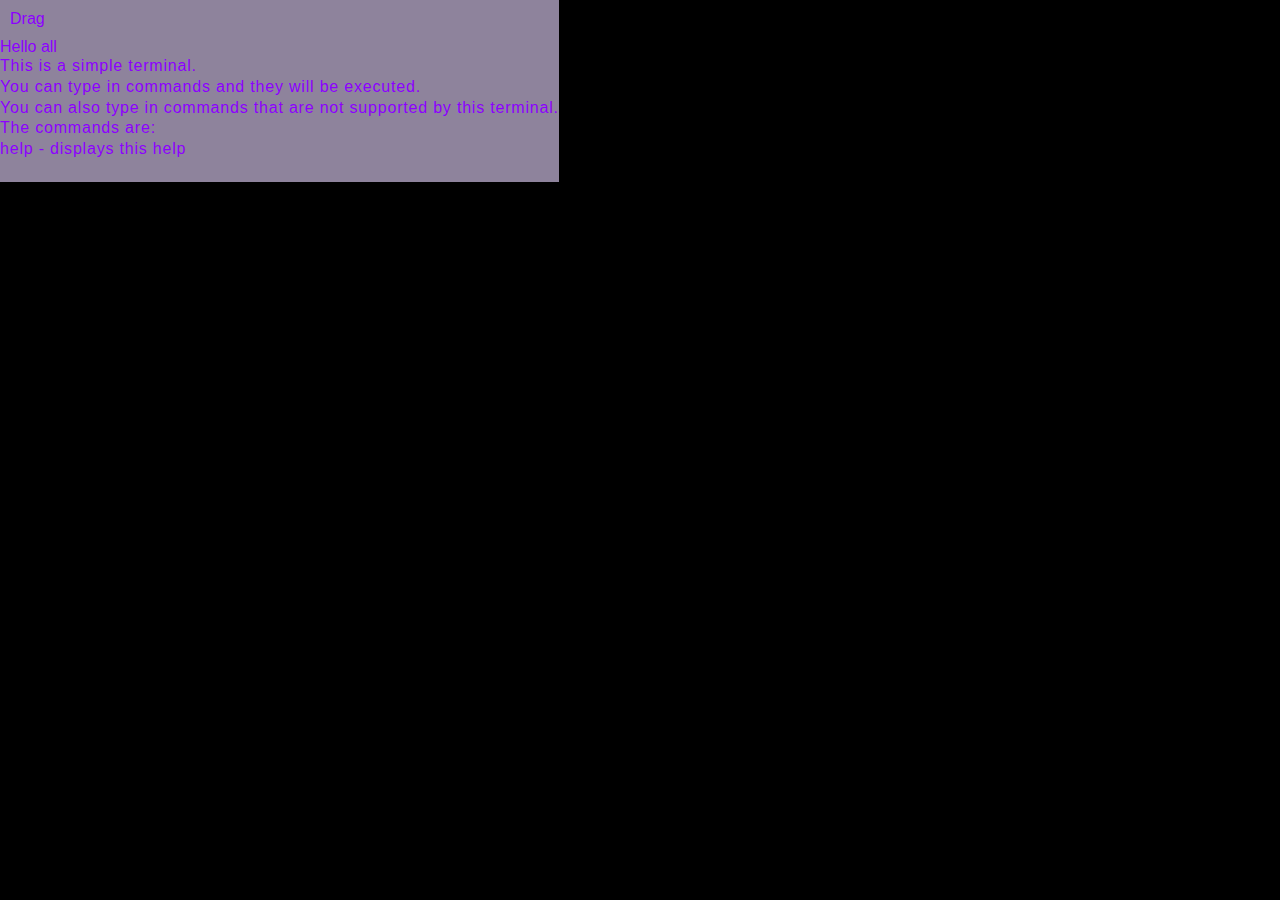
==== jensenmckenzie.github.io/index.html @ de8a3682 "drag" ====
<!DOCTYPE html>
  <html lang="en">
    <head>
      <meta charset="UTF-8">
      <title>Jensen McKenzie</title>
      <link rel="stylesheet" href="index.css">
    </head>
    <body>
      <div id="window">
        <div id ="header">Drag</div>
        <div id="console">
          <span id="intro">Hello all</span><textarea disabled type="text" id="texter" onkeyup="typeIt(this, event)" onkeydown="typeIt(this, event); 
          moveIt(this.value.length, event)" onkeypress="typeIt(this, event);" autofocus=""></textarea>
          <a id="before"></a>
        </div>
        <div id="liner">
          <span id="typer"></span><b class="cursor" id="cursor">█</b>
        </div>
      </div>
    <script src="index.js"></script>
    </body>
</html>
---- jensenmckenzie.github.io/index.css ----
body {
  margin: 0;
  font-family: -apple-system, BlinkMacSystemFont, 'Segoe UI', 'Roboto', 'Oxygen',
    'Ubuntu', 'Cantarell', 'Fira Sans', 'Droid Sans', 'Helvetica Neue',
    sans-serif;
  -webkit-font-smoothing: antialiased;
  -moz-osx-font-smoothing: grayscale;
  background-color: black;
  color: #8c00ff;
}

code {
  font-family: source-code-pro, Menlo, Monaco, Consolas, 'Courier New',
    monospace;
}

.cursor {
  font-size: 12px;
  color: #8c00ff;
  background-color: #8c00ff;
  position: relative;
  opacity: 1;
  height: 1.5em;
  width: 10px;
  max-width: 10px;
  transform: translateY(4px);
  overflow: hidden;
  text-indent: -5px;
  display: inline-block;
  text-decoration: blink;
  animation: blinker 1s linear infinite;
}
@keyframes blinker {
  50% {
    opacity: 0;
  }
}
#command {
  cursor: text;
  height: 50px;
  color: #8c00ff;
}
#liner {
  line-height: 1.3em;
  margin-top: -2px;
  animation: show 0.25s ease forwards;
  animation-delay: 1.2s;
  opacity: 0;
}

@keyframes show {
  from {
    opacity: 0;
  }
  to {
    opacity: 1;
  }
}


#texter{
  resize: none;
  border: none;
  box-shadow: none;
  outline: none;
  height: 0;
  opacity: 0;
  color: #8c00ff;
}

#typer {
  color: #8c00ff;
}

#intro{
  color: #8c00ff;
}

p {
  display: block;
  line-height: 1.3em;
  margin: 0;
  overflow: hidden;
  white-space: nowrap;
  margin: 0;
  letter-spacing: 0.05em;
  animation: typing 1s steps(30, end);
}
.no-animation {
  animation: typing 0 steps(30, end);
}
.margin {
  margin-left: 20px;
}
.no-animation {
  animation: typing 0 steps(30, end);
}
@keyframes typing {
  from {
    width: 0;
  }
  to {
    width: 100%;
  }
}

#window {
  position: absolute;
  background-color: #8e839c;
}

#header {
  padding: 10px;
  cursor: move;
}
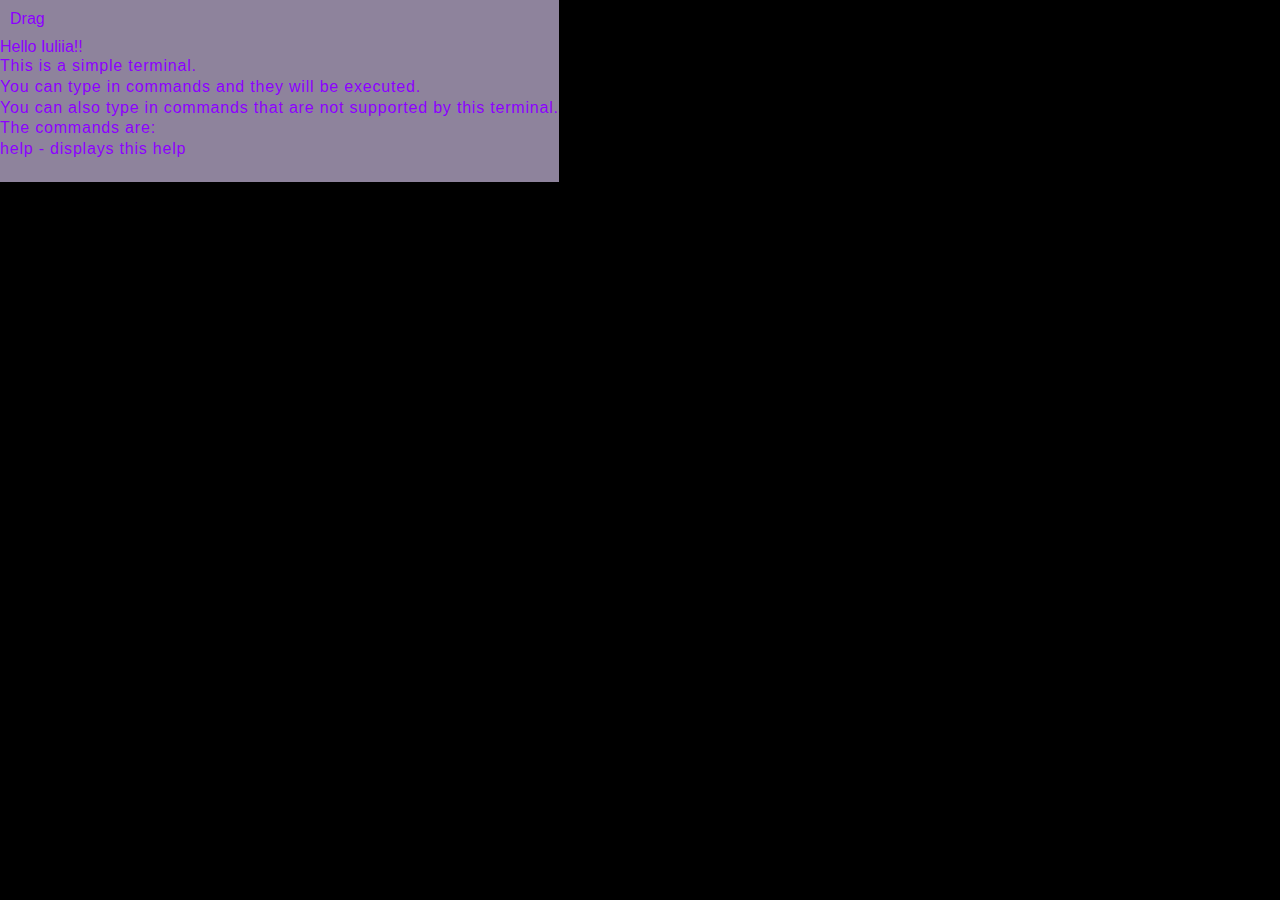
==== commit 7c908de4: "i" ====
--- a/jensenmckenzie.github.io/index.html
+++ b/jensenmckenzie.github.io/index.html
@@ -9,7 +9,7 @@
       <div id="window">
         <div id ="header">Drag</div>
         <div id="console">
-          <span id="intro">Hello all</span><textarea disabled type="text" id="texter" onkeyup="typeIt(this, event)" onkeydown="typeIt(this, event); 
+          <span id="intro">Hello Iuliia!!</span><textarea disabled type="text" id="texter" onkeyup="typeIt(this, event)" onkeydown="typeIt(this, event); 
           moveIt(this.value.length, event)" onkeypress="typeIt(this, event);" autofocus=""></textarea>
           <a id="before"></a>
         </div>
